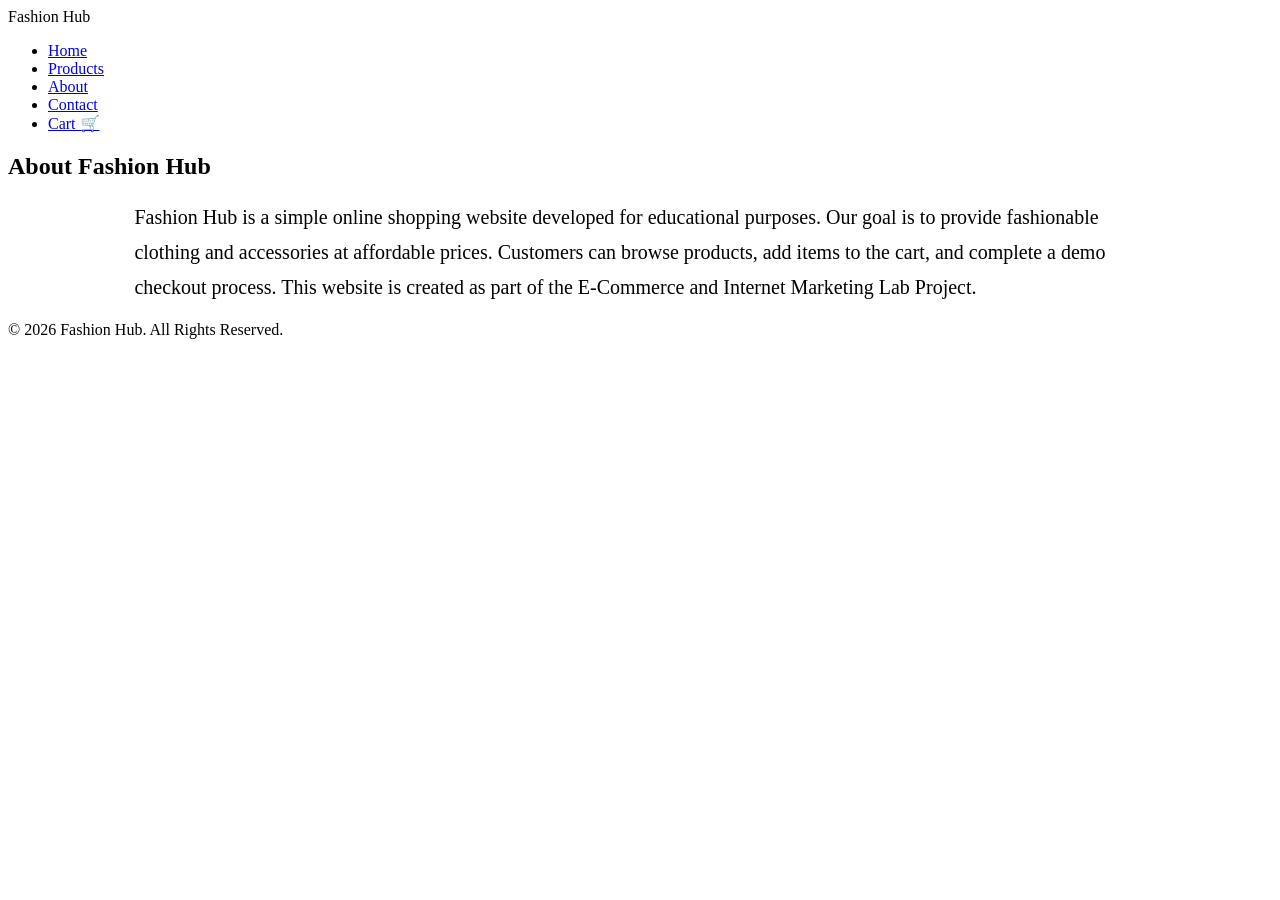
==== about.html @ 7510dd6a "Add files via upload" ====
<!DOCTYPE html>
<html lang="en">
<head>
<meta charset="UTF-8">
<meta name="viewport" content="width=device-width, initial-scale=1.0">
<title>About - Fashion Hub</title>
<link rel="stylesheet" href="css/style.css">
</head>

<body>

<header>
<div class="logo">Fashion Hub</div>

<nav>
<ul>
<li><a href="index.html">Home</a></li>
<li><a href="products.html">Products</a></li>
<li><a href="about.html">About</a></li>
<li><a href="contact.html">Contact</a></li>
<li><a href="cart.html">Cart 🛒</a></li>
</ul>
</nav>
</header>

<section class="featured">

<h2>About Fashion Hub</h2>

<p style="font-size:20px; width:80%; margin:auto; line-height:35px;">

Fashion Hub is a simple online shopping website developed for educational purposes.
Our goal is to provide fashionable clothing and accessories at affordable prices.
Customers can browse products, add items to the cart, and complete a demo checkout process.
This website is created as part of the E-Commerce and Internet Marketing Lab Project.

</p>

</section>

<footer>
<p>&copy; 2026 Fashion Hub. All Rights Reserved.</p>
</footer>

</body>
</html>
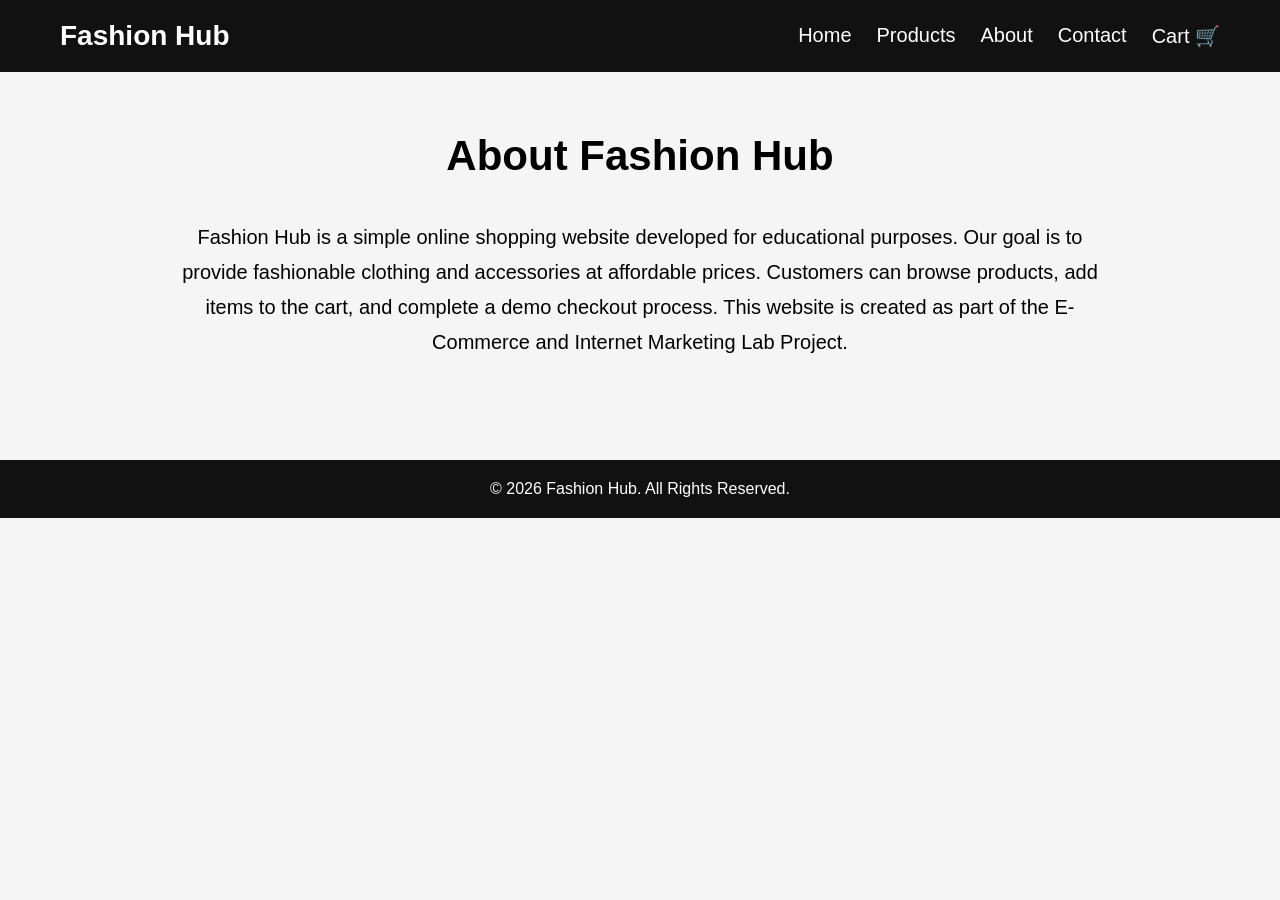
==== commit c9769d2c: "Update about.html" ====
--- a/about.html
+++ b/about.html
@@ -4,7 +4,7 @@
 <meta charset="UTF-8">
 <meta name="viewport" content="width=device-width, initial-scale=1.0">
 <title>About - Fashion Hub</title>
-<link rel="stylesheet" href="css/style.css">
+<link rel="stylesheet" href="style.css">
 </head>
 
 <body>
@@ -43,4 +43,4 @@
 </footer>
 
 </body>
-</html>+</html>
--- a/style.css
+++ b/style.css
@@ -0,0 +1,210 @@
+/* Reset */
+*{
+    margin:0;
+    padding:0;
+    box-sizing:border-box;
+    font-family:Arial, sans-serif;
+}
+
+/* Body */
+body{
+    background:#f5f5f5;
+}
+
+/* Header */
+header{
+    background:#111;
+    color:white;
+    display:flex;
+    justify-content:space-between;
+    align-items:center;
+    padding:20px 60px;
+}
+
+/* Logo */
+.logo{
+    font-size:28px;
+    font-weight:bold;
+}
+
+/* Navigation */
+nav ul{
+    list-style:none;
+    display:flex;
+}
+
+nav ul li{
+    margin-left:25px;
+}
+
+nav ul li a{
+    color:white;
+    text-decoration:none;
+    font-size:20px;
+    transition:.3s;
+}
+
+nav ul li a:hover{
+    color:#00bfff;
+}
+
+/* Hero Banner */
+.hero{
+    height:500px;
+    background:linear-gradient(rgba(0,0,0,.5),rgba(0,0,0,.5)),
+    url("../images/banner.jpg");
+    background-size:cover;
+    background-position:center;
+    background-repeat:no-repeat;
+
+    display:flex;
+    flex-direction:column;
+    justify-content:center;
+    align-items:center;
+
+    text-align:center;
+    color:white;
+}
+
+.hero h1{
+    font-size:60px;
+    margin-bottom:20px;
+}
+
+.hero p{
+    font-size:24px;
+    margin-bottom:25px;
+}
+
+/* Button */
+.btn{
+    background:#00bfff;
+    color:white;
+    padding:12px 30px;
+    border:none;
+    border-radius:6px;
+    text-decoration:none;
+    cursor:pointer;
+    font-size:18px;
+    transition:.3s;
+}
+
+.btn:hover{
+    background:#008ecc;
+}
+
+/* Featured Products */
+.featured{
+    padding:60px;
+    text-align:center;
+}
+
+.featured h2{
+    font-size:42px;
+    margin-bottom:40px;
+}
+
+/* Product Container */
+.products{
+    display:flex;
+    justify-content:center;
+    flex-wrap:wrap;
+    gap:30px;
+}
+
+/* Product Card */
+.card{
+    background:white;
+    width:280px;
+    padding:20px;
+    border-radius:10px;
+    box-shadow:0 5px 15px rgba(0,0,0,.2);
+    transition:.3s;
+}
+
+.card:hover{
+    transform:translateY(-10px);
+}
+
+/* Product Image */
+.card img{
+    width:100%;
+    height:280px;
+    object-fit:cover;
+    border-radius:8px;
+}
+
+/* Product Name */
+.card h3{
+    margin:15px 0;
+    font-size:32px;
+}
+
+/* Product Price */
+.card p{
+    color:green;
+    font-size:30px;
+    font-weight:bold;
+    margin-bottom:15px;
+}
+
+/* Button inside Card */
+.card .btn{
+    width:100%;
+    display:block;
+}
+
+/* Normal Button */
+button{
+    border:none;
+    cursor:pointer;
+}
+
+button:hover{
+    background:#008ecc;
+}
+
+/* Footer */
+footer{
+    background:#111;
+    color:white;
+    text-align:center;
+    padding:20px;
+    margin-top:40px;
+}
+
+/* Responsive */
+@media(max-width:768px){
+
+header{
+    flex-direction:column;
+    padding:20px;
+}
+
+nav ul{
+    flex-direction:column;
+    text-align:center;
+}
+
+nav ul li{
+    margin:10px 0;
+}
+
+.hero h1{
+    font-size:40px;
+}
+
+.hero p{
+    font-size:18px;
+}
+
+.products{
+    flex-direction:column;
+    align-items:center;
+}
+
+.card{
+    width:90%;
+}
+
+}
